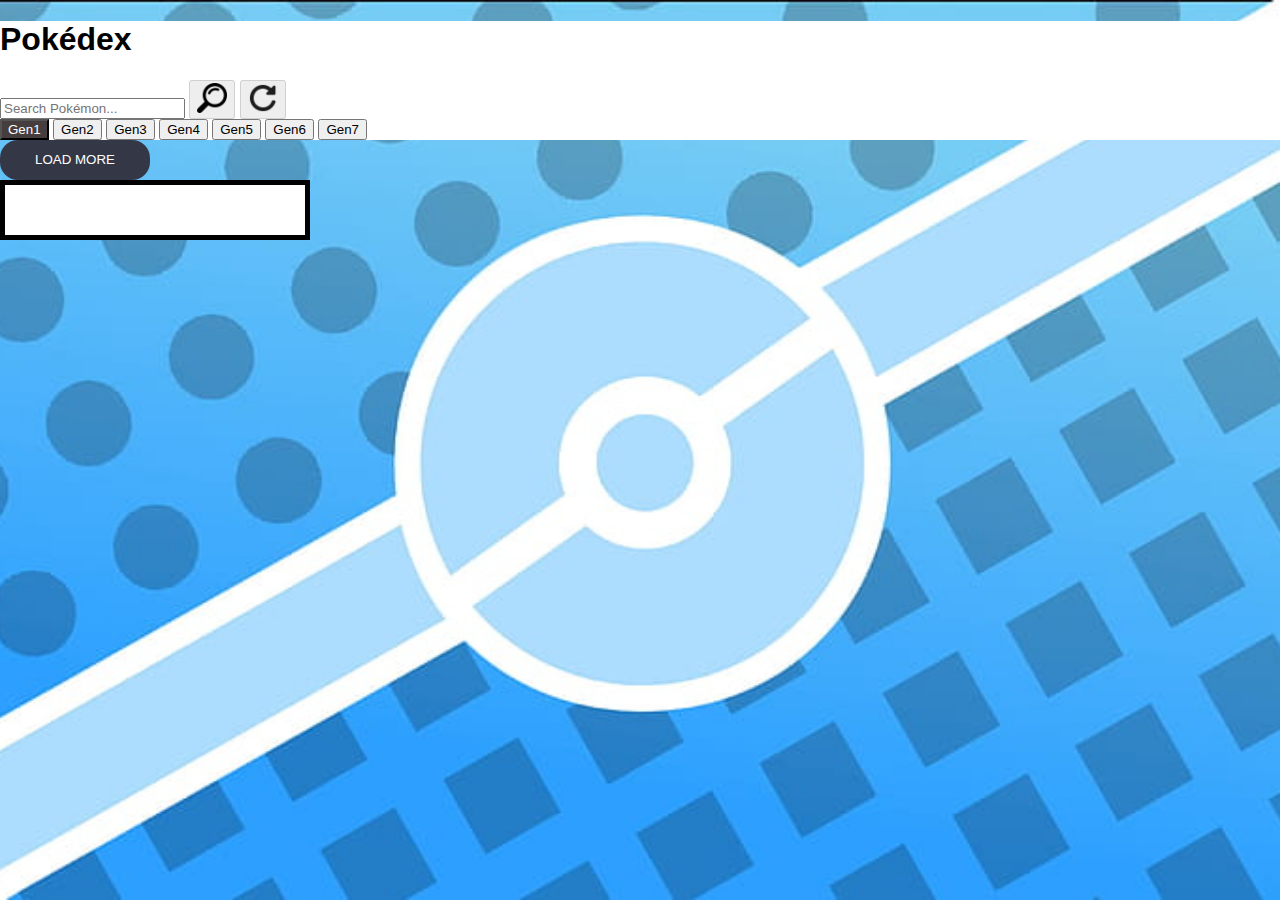
==== index.html @ a0933b86 "optimize Loading" ====
<!DOCTYPE html>
<html lang="en">
  <head>
    <meta charset="UTF-8" />
    <meta name="viewport" content="width=device-width, initial-scale=1.0" />
    <title>Pokedex</title>
    <link rel="icon" type="image/x-icon" href="img/Pokeball.jpg" />
    <link rel="stylesheet" href="style.css" />
    <!-- Bootstrap -->
    <link
      href="https://cdn.jsdelivr.net/npm/bootstrap@5.3.0/dist/css/bootstrap.min.css"
      rel="stylesheet"
      integrity="sha384-9ndCyUaIbzAi2FUVXJi0CjmCapSmO7SnpJef0486qhLnuZ2cdeRhO02iuK6FUUVM"
      crossorigin="anonymous"
    />
    <script
      src="https://cdn.jsdelivr.net/npm/bootstrap@5.3.0/dist/js/bootstrap.bundle.min.js"
      integrity="sha384-geWF76RCwLtnZ8qwWowPQNguL3RmwHVBC9FhGdlKrxdiJJigb/j/68SIy3Te4Bkz"
      crossorigin="anonymous"
    ></script>
    <script src="script.js"></script>
  </head>
  <body onload="selectGen('gen1')">
    <header class="header text-center pb-3">
      <h1>Pokédex</h1>
      <div class="d-flex justify-content-center align-items-center gap-1">
        <input id="searchInput" type="text" placeholder="Search Pokémon..."/>
        <button id="searchBtn" onclick="searchPokemon()" disabled>
          <img src="img/lupe.png" class="img30x30" alt="">
        </button>
        <button id="resetBtn" onclick="reset(currentGen)" disabled>
          <img src="img/pfeil-aktualisieren.png" class="img30x30" alt="">
        </button>
      </div>
      <div id="genContainer" class="mt-2">
        <button id="gen1" class="selected" onclick="reset('gen1')">Gen1</button>
        <button id="gen2" class="gens" onclick="reset('gen2')">Gen2</button>
        <button id="gen3" class="gens" onclick="reset('gen3')">Gen3</button>
        <button id="gen4" class="gens" onclick="reset('gen4')">Gen4</button>
        <button id="gen5" class="gens" onclick="reset('gen5')">Gen5</button>
        <button id="gen6" class="gens" onclick="reset('gen6')">Gen6</button>
        <button id="gen7" class="gens" onclick="reset('gen7')">Gen7</button>
      </div>
      
    </header>

    <!-- PokemonList -->
    <div id="pokemonList" class="d-none d-flex flex-wrap justify-content-center">
      <!-- Pokemon cards will be displayed here -->
    </div>

    <!-- Load More -->
    <div class="d-flex justify-content-center w-100">
      <button class="loadmore" onclick="loadmore()">LOAD MORE</button>  
    </div>
    
    <!-- Loading Bar -->
    <div class="d-flex justify-content-center align-items-center loadingbackground mb-3">
      <div id="loadingBarContainer" class="text-center">
        <div id="loadingBar"></div>
      </div>
    </div>

    <!-- Overlay -->
    <div id="overlay" class="d-none" onclick="closeOverlay()"></div>
  </body>
</html>
---- style.css ----
/* ===== general ===== */
body {
  font-family: Arial, sans-serif;
  margin: 0px;
  background: url(img/pokedex_background.jpg) no-repeat center center fixed; 
  -webkit-background-size: cover;
  -moz-background-size: cover;
  -o-background-size: cover;
  background-size: cover;
}


header {
  background-color: white;
  position: sticky;
  top: 0;
}

.img30x30 {
  width: 30px;
  height: 30px;
}

.scale:hover {
  scale: 1.2;
  cursor: pointer;
}

.firstLetterUpper::first-letter {
  text-transform: capitalize;
}

/* ===== Loading Bar ===== */

.loadmore {
  height: 40px;
  width: 150px;
  background-color: #343846;
  border: none !important;
  border-radius: 18px;
  color: white;
}

#loadingBarContainer {
  width: 300px;
  height: 50px;
  background-color: #ffffff;
  border: 5px solid #000000;
}

#loadingBar {
  height: 100%;
  width: 0;
  background-color: #000000;
  transition: width 0.2s ease-in-out;
}

/* ===== Pokemon-Card ===== */


#searchBtn:hover, #resetBtn:hover, .gens:hover {
  background-color: rgba(114, 113, 113, 0.356);
}

.selected {
  background-color: #463e3e;
  color: white;
}

.pokemonImg {
  width: 150px;
  height: 150px;
  transition: all .5s ease-in-out;
}

.pokemonImg:hover {
  transform: scale(1.3);
}

.noTransform:hover {
  transform: none !important;
}

.typeImg {
  width: 50px;
  height: 50px;
  margin: 8px;
}

.pokemon-card {
  margin: 10px;
  padding: 10px;
  width: 400px; 
  border: 1px solid #ccc;
  border-radius: 30px;
  cursor: pointer;
}

.error-card {
  margin: 10px;
  padding: 10px;
  width: 150px; 
  border: 1px solid #ff0000;
  border-radius: 5px;
  color: #ff0000;
}

/* ===== overlay classes ===== */

.overlay {
  position: fixed;
  top: 0;
  left: 0;
  width: 100%;
  height: 100%;
  background-color: rgba(0, 0, 0, 0.5);
  display: flex;
  justify-content: center;
  align-items: center;
  z-index: 999;
}

.overlay-content {
  padding: 20px;
  border-radius: 10px;
  width: 500px;
  overflow-x: hidden;
}

img.pokemonImg {
  width: 200px;
  height: 200px;
  display: block;
}

.pokemonStats {
  text-align: left;
  margin-top: 30px;
}

.stat-name {
  min-width: 25%;
}

.stat-bar {
  flex: 1;
  height: 20px;
  border-radius: 5px;
  display: flex;
  align-items: center;
}

.stat-value-text {
  min-width: 40px;
  margin-left: 5px;
}

/* ===== bootstrap extensions =====*/

.progress {
  width: 300px;
}

.progress-bar {
  background-color: white !important;
  color: black !important;
}



/* ===== Scrollbar CSS ===== */

  *::-webkit-scrollbar {
    width: 14px;
  }

  *::-webkit-scrollbar-track {
    background: #d6d6d6;
  }

  *::-webkit-scrollbar-thumb {
    background-color: #4A95C2;
    border-radius: 8px;
    border: 1px none #ffffff;
  }

/* ===== Pokemon Type Colors ===== */
.normal {
  background-color: #a8a899;
}

.fighting {
  background-color: #a84c3d;
}

.flying {
  background-color: #87b5e5;
}

.poison {
  background-color: #864ab8;
}

.ground {
  background-color: #956833;
}

.rock {
  background-color: #a8995b;
}

.bug {
  background-color: #83ad25;
}

.ghost {
  background-color: #633c64;
}

.steel {
  background-color: #9999a8;
}

.fire {
  background-color: #e53b19;
}

.water {
  background-color: #278bcc;
}

.grass {
  background-color: #58a951;
}

.electric {
  background-color: #e5c600;
}

.psychic {
  background-color: #e55973;
}

.ice {
  background-color: #68baac;
}

.dragon {
  background-color: #4d64ab;
}

.dark {
  background-color: #463e3e;
}

.fairy {
  background-color: #d480cf;
}

/* responsive medias */

@media (max-width: 856px) {
  .overlay-content {
    width: 400px;
  }
}

@media (max-width: 400px) {
  .overlay-content {
    width: 300px;
  }

  .pokemon-card {
    width: 300px;
  }
}
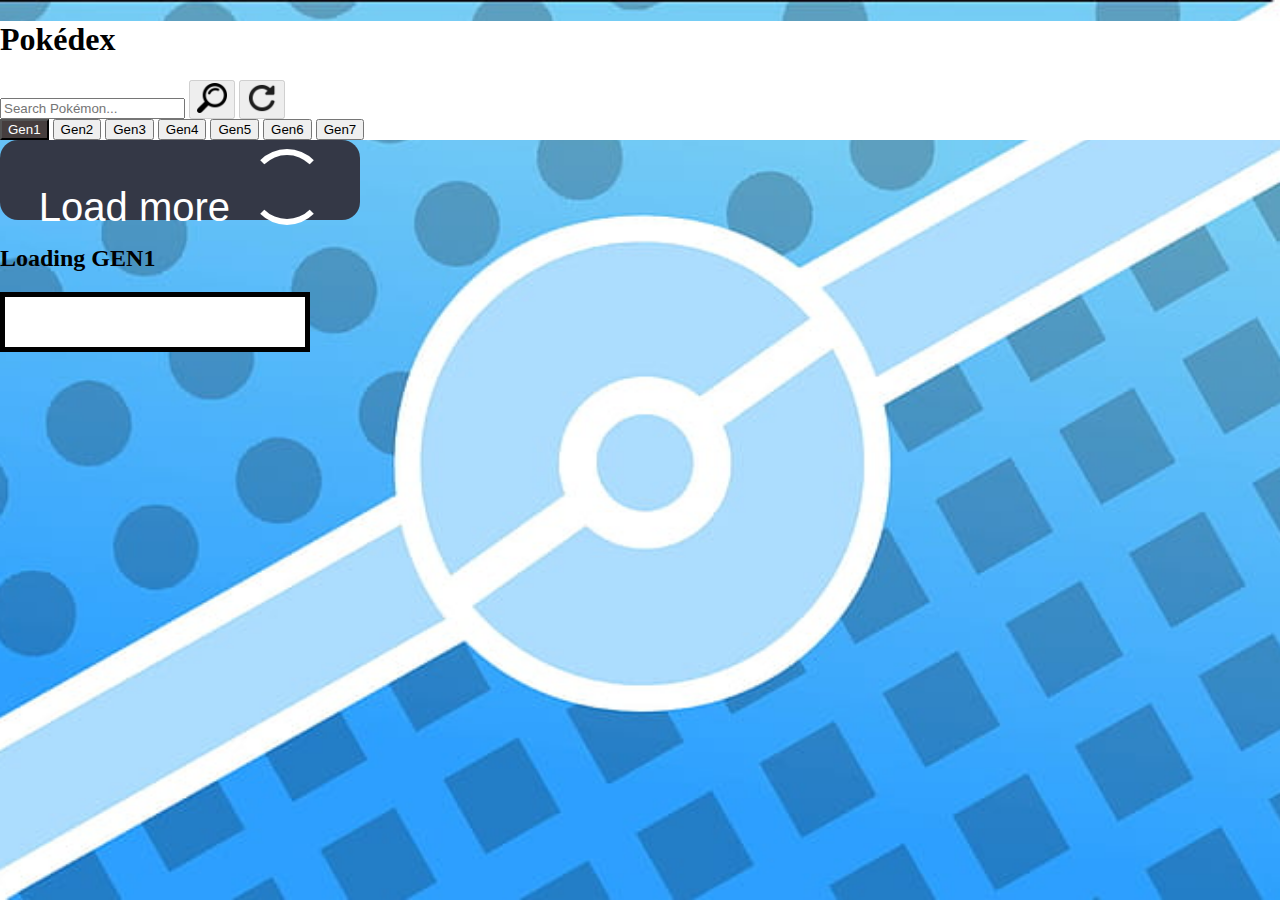
==== commit 947510d5: "fonts loading optimizing loading count" ====
--- a/index.html
+++ b/index.html
@@ -6,6 +6,8 @@
     <title>Pokedex</title>
     <link rel="icon" type="image/x-icon" href="img/Pokeball.jpg" />
     <link rel="stylesheet" href="style.css" />
+    <link rel="stylesheet" href="fonts.css">
+    
     <!-- Bootstrap -->
     <link
       href="https://cdn.jsdelivr.net/npm/bootstrap@5.3.0/dist/css/bootstrap.min.css"
@@ -50,12 +52,17 @@
     </div>
 
     <!-- Load More -->
-    <div class="d-flex justify-content-center w-100">
-      <button class="loadmore" onclick="loadmore()">LOAD MORE</button>  
+    <div id="loadmore" class="d-flex justify-content-center w-100 d-none">
+      <button class="loadmore d-flex flex-row justify-content-center align-items-center gap-1" onclick="loadmore()">
+        Load more
+        <div id="loadAni" class="lds-dual-ring d-none"></div>
+      </button>
+      
     </div>
     
     <!-- Loading Bar -->
-    <div class="d-flex justify-content-center align-items-center loadingbackground mb-3">
+    <div class="d-flex justify-content-center align-items-center flex-column loadingbackground mb-3 h-100">
+      <h2 id="loadingtxt">Loading GEN1</h2>
       <div id="loadingBarContainer" class="text-center">
         <div id="loadingBar"></div>
       </div>
--- a/style.css
+++ b/style.css
@@ -1,6 +1,5 @@
 /* ===== general ===== */
 body {
-  font-family: Arial, sans-serif;
   margin: 0px;
   background: url(img/pokedex_background.jpg) no-repeat center center fixed; 
   -webkit-background-size: cover;
@@ -33,12 +32,19 @@
 /* ===== Loading Bar ===== */
 
 .loadmore {
-  height: 40px;
-  width: 150px;
+  height: 80px;
+  width: 360px;
   background-color: #343846;
   border: none !important;
   border-radius: 18px;
   color: white;
+  font-size: 40px !important;
+  transition: background-color 0.5s ease-in-out;
+}
+
+.loadmore:hover {
+  background-color: #b8bdcf;
+  color: #000000;
 }
 
 #loadingBarContainer {
@@ -53,6 +59,32 @@
   width: 0;
   background-color: #000000;
   transition: width 0.2s ease-in-out;
+}
+
+/* ===== Loading Animation ===== */
+.lds-dual-ring {
+  display: inline-block;
+  width: 80px;
+  height: 80px;
+}
+.lds-dual-ring:after {
+  content: " ";
+  display: block;
+  width: 64px;
+  height: 64px;
+  margin: 8px;
+  border-radius: 50%;
+  border: 6px solid #fff;
+  border-color: #fff transparent #fff transparent;
+  animation: lds-dual-ring 1.2s linear infinite;
+}
+@keyframes lds-dual-ring {
+  0% {
+    transform: rotate(0deg);
+  }
+  100% {
+    transform: rotate(360deg);
+  }
 }
 
 /* ===== Pokemon-Card ===== */
--- a/fonts.css
+++ b/fonts.css
@@ -0,0 +1,8 @@
+/* roboto-regular - latin */
+@font-face {
+    font-display: swap; /* Check https://developer.mozilla.org/en-US/docs/Web/CSS/@font-face/font-display for other options. */
+    font-family: 'Roboto';
+    font-style: normal;
+    font-weight: 400;
+    src: url('/fonts/roboto-v30-latin-regular.woff2') format('woff2'); /* Chrome 36+, Opera 23+, Firefox 39+, Safari 12+, iOS 10+ */
+  }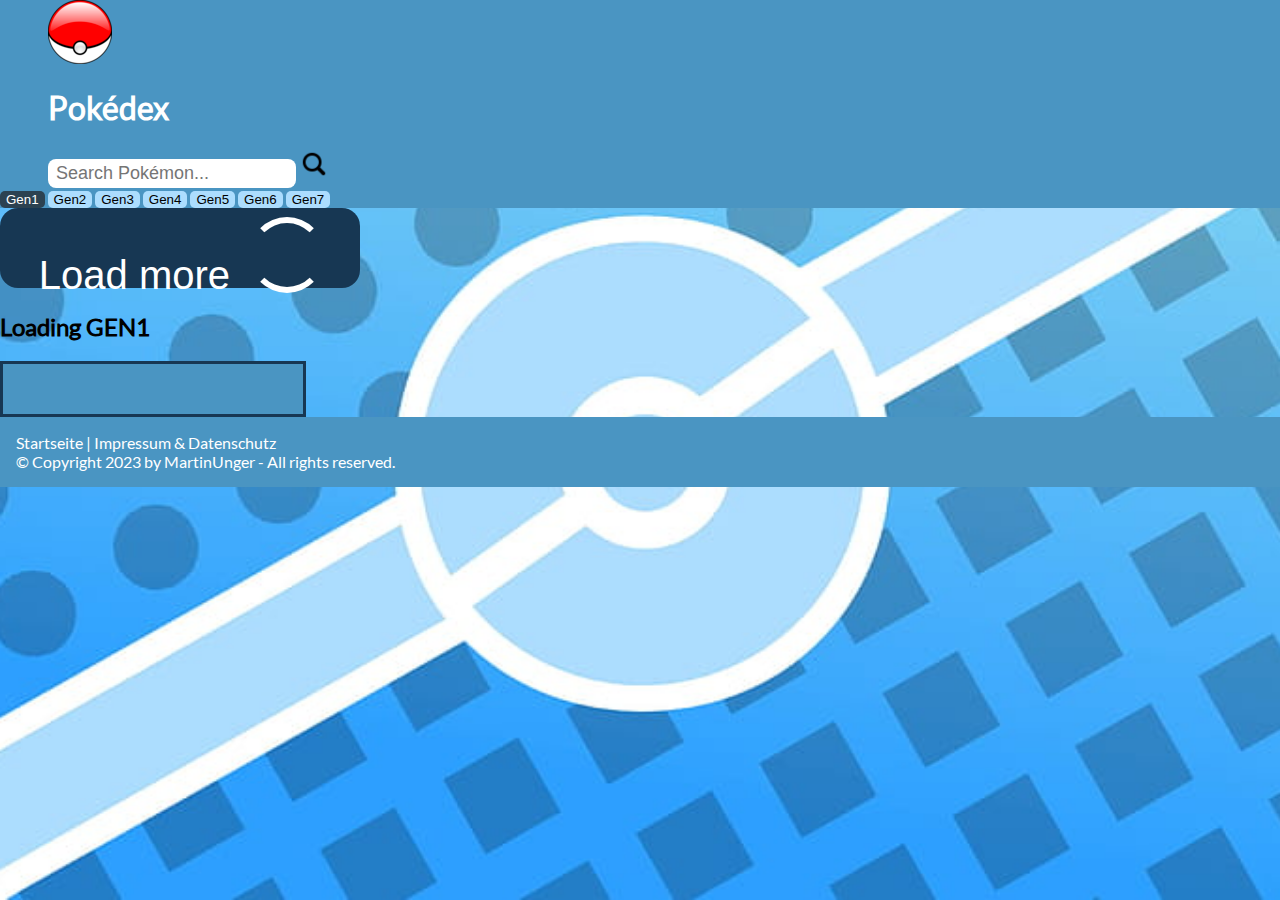
==== commit e53232ce: "faster loading, impressum, privat policy, design" ====
--- a/index.html
+++ b/index.html
@@ -7,7 +7,12 @@
     <link rel="icon" type="image/x-icon" href="img/Pokeball.jpg" />
     <link rel="stylesheet" href="style.css" />
     <link rel="stylesheet" href="fonts.css">
-    
+    <script src="script.js"></script>
+    <script src="keydown.js"></script>
+    <script src="templates.js"></script>
+    <script src="fade_in_fade_out.js"></script>
+    <script src="overlay.js"></script>
+    <script src="search_reset.js"></script>
     <!-- Bootstrap -->
     <link
       href="https://cdn.jsdelivr.net/npm/bootstrap@5.3.0/dist/css/bootstrap.min.css"
@@ -20,31 +25,32 @@
       integrity="sha384-geWF76RCwLtnZ8qwWowPQNguL3RmwHVBC9FhGdlKrxdiJJigb/j/68SIy3Te4Bkz"
       crossorigin="anonymous"
     ></script>
-    <script src="script.js"></script>
+    
   </head>
   <body onload="selectGen('gen1')">
-    <header class="header text-center pb-3">
-      <h1>Pokédex</h1>
-      <div class="d-flex justify-content-center align-items-center gap-1">
-        <input id="searchInput" type="text" placeholder="Search Pokémon..."/>
-        <button id="searchBtn" onclick="searchPokemon()" disabled>
-          <img src="img/lupe.png" class="img30x30" alt="">
-        </button>
-        <button id="resetBtn" onclick="reset(currentGen)" disabled>
-          <img src="img/pfeil-aktualisieren.png" class="img30x30" alt="">
-        </button>
+    <header class="header text-center pb-3 ">
+      <div class="d-flex justify-content-between  firstrow align-items-center pt-3 paddingx-5">
+        <div class="d-flex align-items-center gap-5">
+          <img src="img/pokeball2.png" alt="">
+          <h1 id="resetBtn" onclick="reset(currentGen)">Pokédex</h1>
+        </div>       
+        <div class="d-flex justify-content-center align-items-center gap-1">
+            <input id="searchInput" type="text" placeholder="Search Pokémon..."/>
+            <img id="searchBtn" onclick="searchPokemon()" src="img/lupe.png" class="img30x30" alt="">
+        </div>        
       </div>
       <div id="genContainer" class="mt-2">
-        <button id="gen1" class="selected" onclick="reset('gen1')">Gen1</button>
-        <button id="gen2" class="gens" onclick="reset('gen2')">Gen2</button>
-        <button id="gen3" class="gens" onclick="reset('gen3')">Gen3</button>
-        <button id="gen4" class="gens" onclick="reset('gen4')">Gen4</button>
-        <button id="gen5" class="gens" onclick="reset('gen5')">Gen5</button>
-        <button id="gen6" class="gens" onclick="reset('gen6')">Gen6</button>
-        <button id="gen7" class="gens" onclick="reset('gen7')">Gen7</button>
+        <button id="gen1" class="selected mb-2" onclick="reset('gen1')">Gen1</button>
+        <button id="gen2" class="gens mb-2" onclick="reset('gen2')">Gen2</button>
+        <button id="gen3" class="gens mb-2" onclick="reset('gen3')">Gen3</button>
+        <button id="gen4" class="gens mb-2" onclick="reset('gen4')">Gen4</button>
+        <button id="gen5" class="gens mb-2" onclick="reset('gen5')">Gen5</button>
+        <button id="gen6" class="gens mb-2" onclick="reset('gen6')">Gen6</button>
+        <button id="gen7" class="gens mb-2" onclick="reset('gen7')">Gen7</button>
       </div>
       
     </header>
+ 
 
     <!-- PokemonList -->
     <div id="pokemonList" class="d-none d-flex flex-wrap justify-content-center">
@@ -70,5 +76,14 @@
 
     <!-- Overlay -->
     <div id="overlay" class="d-none" onclick="closeOverlay()"></div>
+
+    <!-- Footer -->
+    <footer class="d-flex justify-content-center align-items-center flex-column">
+      <div>
+          <a href="./index.html">Startseite | </a>
+          <a href="./impressumdatenschutz.html">Impressum & Datenschutz</a>
+      </div>
+      © Copyright 2023 by MartinUnger - All rights reserved.
+    </footer>
   </body>
 </html>
--- a/style.css
+++ b/style.css
@@ -6,13 +6,40 @@
   -moz-background-size: cover;
   -o-background-size: cover;
   background-size: cover;
-}
+  font-family: 'Lato', sans-serif !important;
+}
+
+input {
+  padding: 4px 8px;
+  border-radius: 8px;
+  font-size: 18px;
+  border: none;
+  outline: none;
+ }
 
 
 header {
-  background-color: white;
+  background-color: #4A95C2;
   position: sticky;
   top: 0;
+  color: white;
+}
+
+footer {
+  background-color: #4A95C2;
+  position: sticky;
+  bottom: 0;
+  color: white;
+  padding: 16px;
+}
+
+footer a {
+  text-decoration: none;
+  color: white
+}
+
+footer a:hover {
+  text-decoration: underline;
 }
 
 .img30x30 {
@@ -20,6 +47,16 @@
   height: 30px;
 }
 
+.img80x80 {
+  width: 80px;
+  height: 80px;
+}
+
+.paddingx-5 {
+  padding-left: 3rem;
+  padding-right: 3rem;
+}
+
 .scale:hover {
   scale: 1.2;
   cursor: pointer;
@@ -34,16 +71,16 @@
 .loadmore {
   height: 80px;
   width: 360px;
-  background-color: #343846;
+  background-color: #173753;
   border: none !important;
   border-radius: 18px;
   color: white;
   font-size: 40px !important;
-  transition: background-color 0.5s ease-in-out;
+  transition: background-color 0.1s ease-in-out;
 }
 
 .loadmore:hover {
-  background-color: #b8bdcf;
+  background-color: #ACDDFE;
   color: #000000;
 }
 
@@ -51,13 +88,13 @@
   width: 300px;
   height: 50px;
   background-color: #ffffff;
-  border: 5px solid #000000;
+  border: 3px solid #173753;
 }
 
 #loadingBar {
   height: 100%;
   width: 0;
-  background-color: #000000;
+  background-color: #4A95C2;
   transition: width 0.2s ease-in-out;
 }
 
@@ -90,19 +127,28 @@
 /* ===== Pokemon-Card ===== */
 
 
-#searchBtn:hover, #resetBtn:hover, .gens:hover {
-  background-color: rgba(114, 113, 113, 0.356);
+.gens:hover {
+  background-color: #2C4251;
+  color: white;
+}
+
+.gens {
+  border: none;
+  border-radius: 5px;  
+  background-color:  #ACDDFE;
 }
 
 .selected {
-  background-color: #463e3e;
-  color: white;
+  background-color: #2C4251;
+  color: white;
+  border: none;
+  border-radius: 5px;
 }
 
 .pokemonImg {
   width: 150px;
   height: 150px;
-  transition: all .5s ease-in-out;
+  transition: all .1s ease-in-out;
 }
 
 .pokemonImg:hover {
@@ -122,7 +168,7 @@
 .pokemon-card {
   margin: 10px;
   padding: 10px;
-  width: 400px; 
+  width: 350px; 
   border: 1px solid #ccc;
   border-radius: 30px;
   cursor: pointer;
@@ -156,18 +202,20 @@
   padding: 20px;
   border-radius: 10px;
   width: 500px;
-  overflow-x: hidden;
-}
-
-img.pokemonImg {
-  width: 200px;
-  height: 200px;
-  display: block;
+}
+
+.pokemonImgOverlay {
+  width: 120px;
+  height: 120px;
+}
+
+img.typeImg {
+  width: 30px;
+  height: 30px;
 }
 
 .pokemonStats {
   text-align: left;
-  margin-top: 30px;
 }
 
 .stat-name {
@@ -211,7 +259,7 @@
   }
 
   *::-webkit-scrollbar-thumb {
-    background-color: #4A95C2;
+    background-color: #173753;
     border-radius: 8px;
     border: 1px none #ffffff;
   }
@@ -297,13 +345,41 @@
   }
 }
 
-@media (max-width: 400px) {
+@media (max-width: 420px) {
   .overlay-content {
     width: 300px;
+    font-size: smaller;
   }
 
   .pokemon-card {
     width: 300px;
   }
-}
-
+
+  .typeImg {
+    width: 30px;
+    height: 30px;
+  }
+
+  /* img.pokemonImg {
+    width: 120px;
+    height: 120px;
+  } */
+
+  .img100x100 {
+    width: 75px;
+    height: 75px;
+  }
+}
+
+@media (max-width: 600px) {
+  h1 {
+    display: none;
+  }
+
+  .paddingx-5 {
+    padding-right: 5px;
+    padding-left: 5px;
+  }
+  
+}
+
--- a/fonts.css
+++ b/fonts.css
@@ -5,4 +5,13 @@
     font-style: normal;
     font-weight: 400;
     src: url('/fonts/roboto-v30-latin-regular.woff2') format('woff2'); /* Chrome 36+, Opera 23+, Firefox 39+, Safari 12+, iOS 10+ */
+  }
+
+  /* lato-regular - latin */
+@font-face {
+    font-display: swap; /* Check https://developer.mozilla.org/en-US/docs/Web/CSS/@font-face/font-display for other options. */
+    font-family: 'Lato';
+    font-style: normal;
+    font-weight: 400;
+    src: url('../fonts/lato-v24-latin-regular.woff2') format('woff2'); /* Chrome 36+, Opera 23+, Firefox 39+, Safari 12+, iOS 10+ */
   }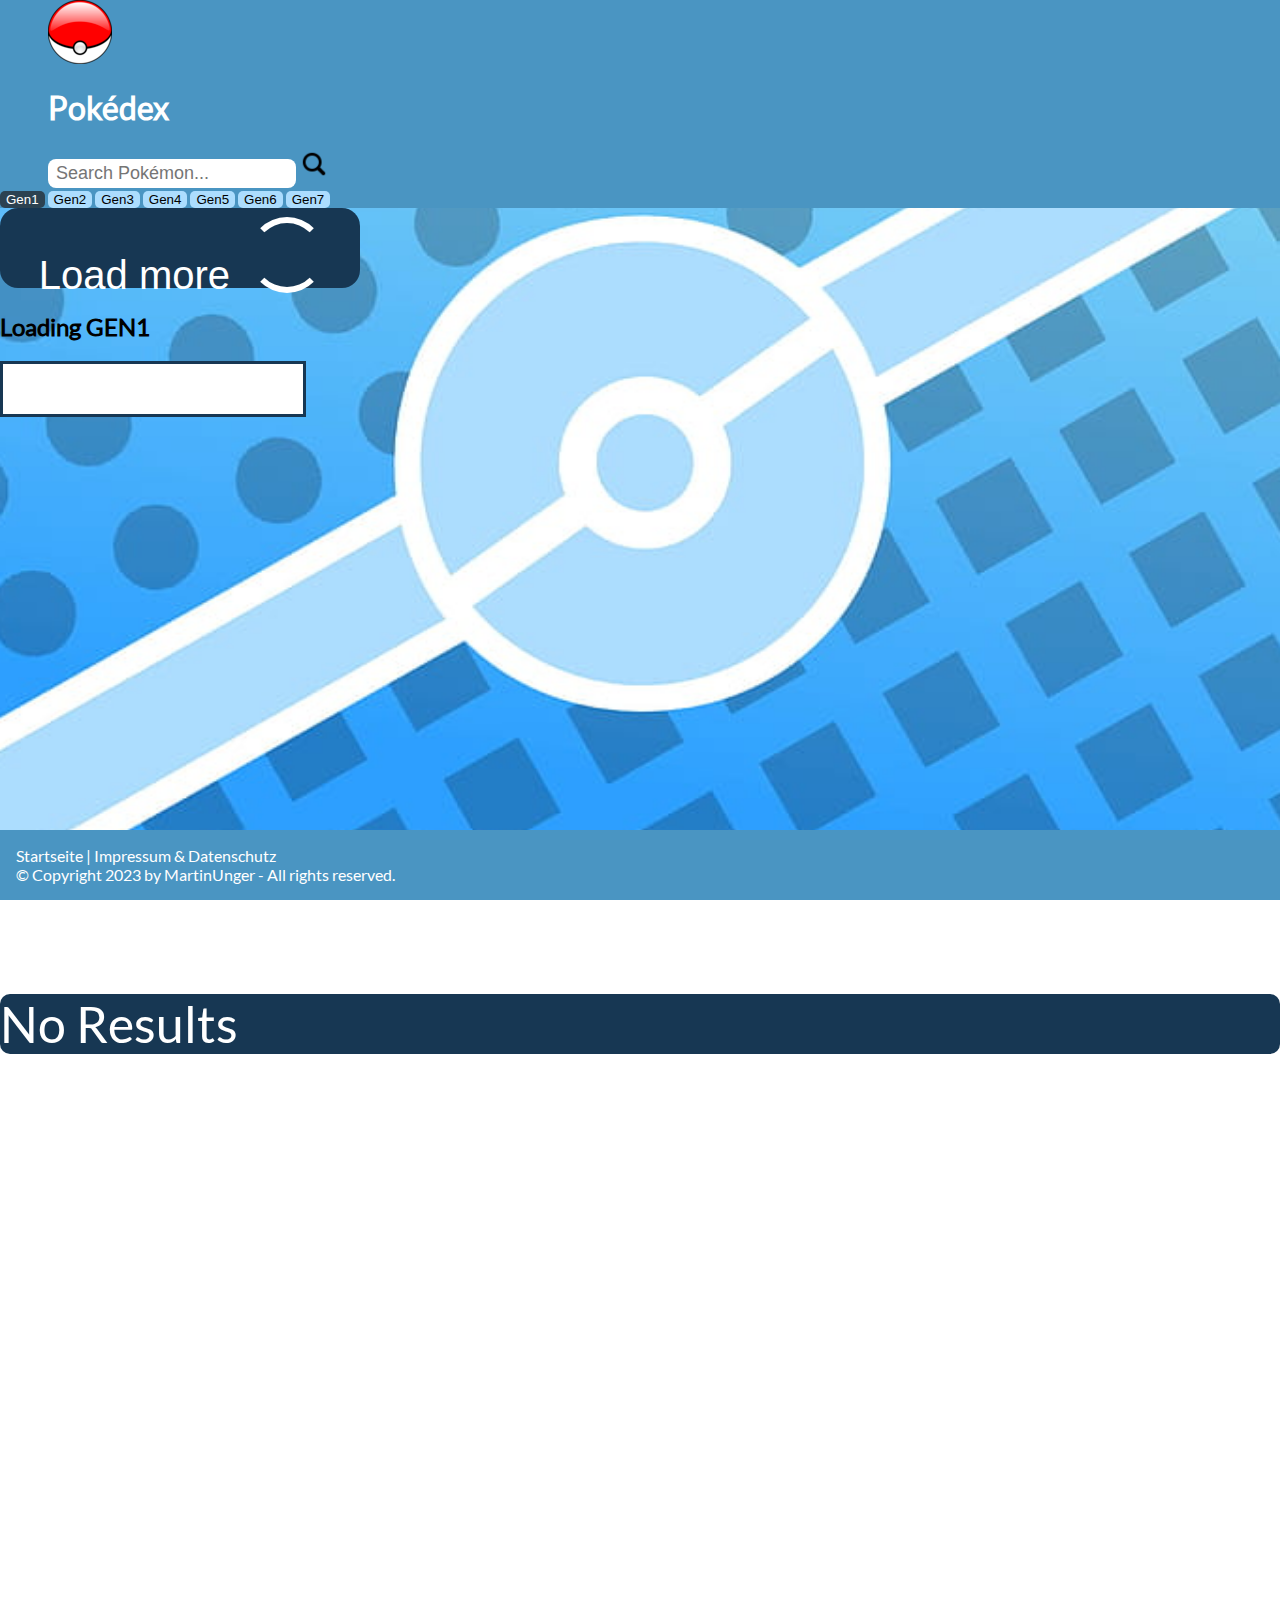
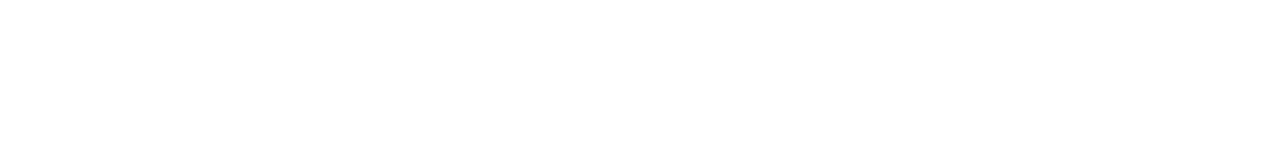
==== commit 6b49ef48: "final fixes" ====
--- a/index.html
+++ b/index.html
@@ -31,12 +31,12 @@
     <header class="header text-center pb-3 ">
       <div class="d-flex justify-content-between  firstrow align-items-center pt-3 paddingx-5">
         <div class="d-flex align-items-center gap-5">
-          <img src="img/pokeball2.png" alt="">
-          <h1 id="resetBtn" onclick="reset(currentGen)">Pokédex</h1>
+          <img class="curser-pointer" onclick="reset(currentGen)" src="img/pokeball2.png" alt="">
+          <h1 class="curser-pointer" id="resetBtn" onclick="reset(currentGen)">Pokédex</h1>
         </div>       
         <div class="d-flex justify-content-center align-items-center gap-1">
             <input id="searchInput" type="text" placeholder="Search Pokémon..."/>
-            <img id="searchBtn" onclick="searchPokemon()" src="img/lupe.png" class="img30x30" alt="">
+            <img id="searchBtn" onclick="searchPokemon()" src="img/lupe.png" class="img30x30 curser-pointer" alt="">
         </div>        
       </div>
       <div id="genContainer" class="mt-2">
@@ -58,7 +58,7 @@
     </div>
 
     <!-- Load More -->
-    <div id="loadmore" class="d-flex justify-content-center w-100 d-none">
+    <div id="loadmore" class="d-flex justify-content-center w-100 d-none mb-2">
       <button class="loadmore d-flex flex-row justify-content-center align-items-center gap-1" onclick="loadmore()">
         Load more
         <div id="loadAni" class="lds-dual-ring d-none"></div>
@@ -67,10 +67,17 @@
     </div>
     
     <!-- Loading Bar -->
-    <div class="d-flex justify-content-center align-items-center flex-column loadingbackground mb-3 h-100">
+    <div id="loadingbackground" class="d-flex justify-content-center align-items-center flex-column loadingbackground">
       <h2 id="loadingtxt">Loading GEN1</h2>
       <div id="loadingBarContainer" class="text-center">
         <div id="loadingBar"></div>
+      </div>
+    </div>
+
+    <!-- No results -->
+    <div id="noResultsFound" class="d-none d-flex justify-content-center align-items-center noResult">
+      <div class="pb-3 pt-3 px-3 noResultTxt">
+        No Results
       </div>
     </div>
 
@@ -78,7 +85,7 @@
     <div id="overlay" class="d-none" onclick="closeOverlay()"></div>
 
     <!-- Footer -->
-    <footer class="d-flex justify-content-center align-items-center flex-column">
+    <footer id="footer" class="d-flex justify-content-center align-items-center flex-column text-center">
       <div>
           <a href="./index.html">Startseite | </a>
           <a href="./impressumdatenschutz.html">Impressum & Datenschutz</a>
--- a/style.css
+++ b/style.css
@@ -33,6 +33,29 @@
   padding: 16px;
 }
 
+.h-0 {
+  height: 0px !important;
+}
+
+.h-95 {
+  height: 95px !important;
+}
+
+.noResult {
+  height: calc(100vh - 220px);
+}
+
+.noResultTxt {
+  background-color: #173753;
+  color: white;
+  border-radius: 10px;
+  font-size: 50px;
+}
+
+.curser-pointer {
+  cursor: pointer;
+}
+
 footer a {
   text-decoration: none;
   color: white
@@ -67,6 +90,10 @@
 }
 
 /* ===== Loading Bar ===== */
+
+.loadingbackground {
+  height: calc(100vh - 218px);
+}
 
 .loadmore {
   height: 80px;
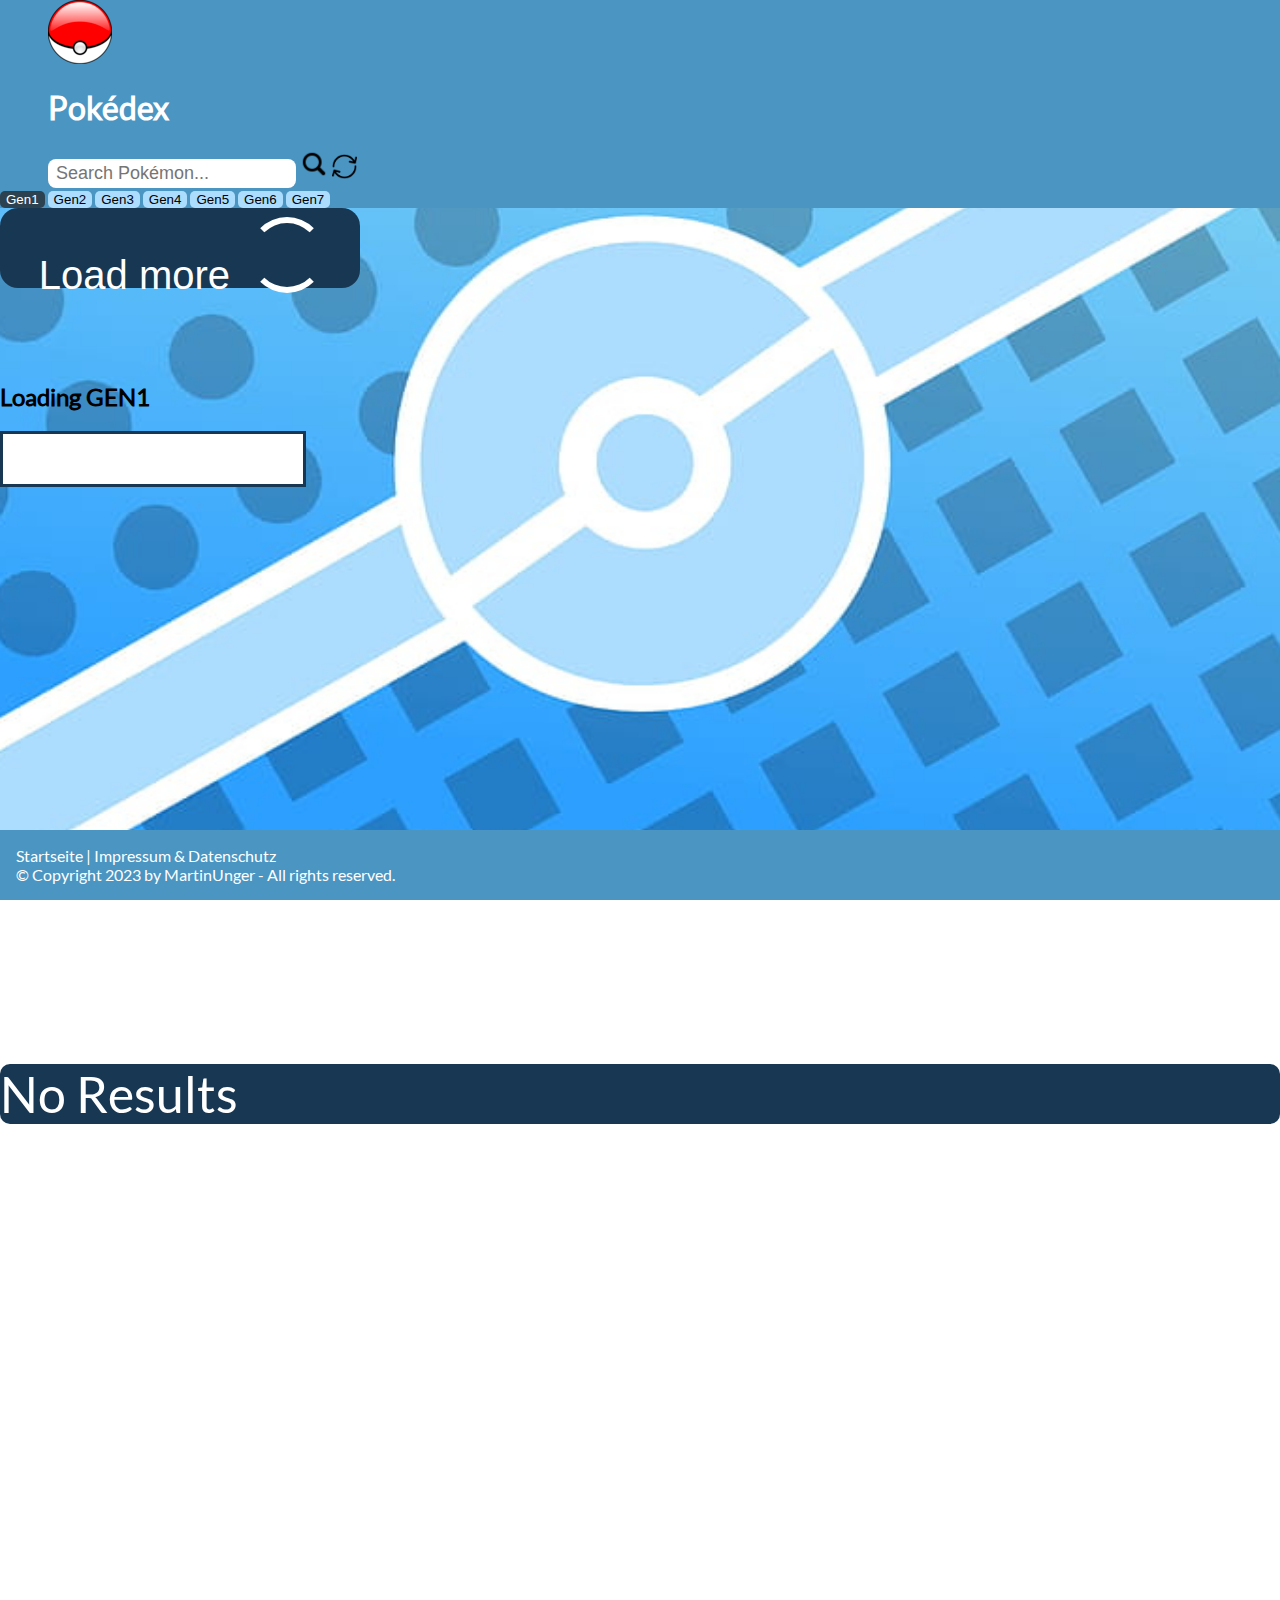
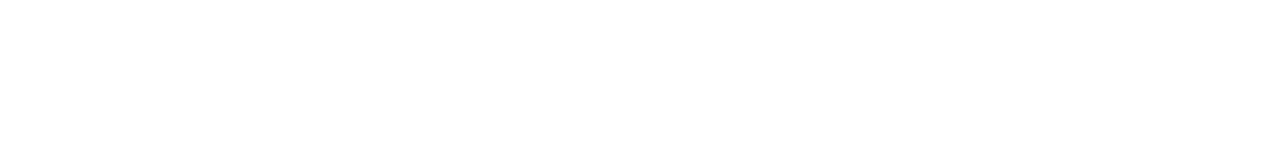
==== commit 183f1e2d: "changes after code review" ====
--- a/index.html
+++ b/index.html
@@ -31,12 +31,13 @@
     <header class="header text-center pb-3 ">
       <div class="d-flex justify-content-between  firstrow align-items-center pt-3 paddingx-5">
         <div class="d-flex align-items-center gap-5">
-          <img class="curser-pointer" onclick="reset(currentGen)" src="img/pokeball2.png" alt="">
+          <img class="curser-pointer scaleDown" onclick="reset(currentGen)" src="img/pokeball2.png" alt="">
           <h1 class="curser-pointer" id="resetBtn" onclick="reset(currentGen)">Pokédex</h1>
         </div>       
         <div class="d-flex justify-content-center align-items-center gap-1">
             <input id="searchInput" type="text" placeholder="Search Pokémon..."/>
-            <img id="searchBtn" onclick="searchPokemon()" src="img/lupe.png" class="img30x30 curser-pointer" alt="">
+            <img onclick="searchPokemon()" src="img/lupe.png" class="img30x30 scale curser-pointer" alt="">
+            <img id="update" onclick="reset(currentGen)" src="img/pfeile-aktualisieren.png" class="d-none img25x25 scale curser-pointer mx-2" alt="">
         </div>        
       </div>
       <div id="genContainer" class="mt-2">
@@ -48,17 +49,16 @@
         <button id="gen6" class="gens mb-2" onclick="reset('gen6')">Gen6</button>
         <button id="gen7" class="gens mb-2" onclick="reset('gen7')">Gen7</button>
       </div>
-      
     </header>
  
 
     <!-- PokemonList -->
-    <div id="pokemonList" class="d-none d-flex flex-wrap justify-content-center">
+    <div id="pokemonList" class="d-flex flex-wrap justify-content-center">
       <!-- Pokemon cards will be displayed here -->
     </div>
 
     <!-- Load More -->
-    <div id="loadmore" class="d-flex justify-content-center w-100 d-none mb-2">
+    <div id="loadmore" class="d-flex justify-content-center w-100 d-none">
       <button class="loadmore d-flex flex-row justify-content-center align-items-center gap-1" onclick="loadmore()">
         Load more
         <div id="loadAni" class="lds-dual-ring d-none"></div>
--- a/style.css
+++ b/style.css
@@ -27,8 +27,9 @@
 
 footer {
   background-color: #4A95C2;
-  position: sticky;
+  position: fixed;
   bottom: 0;
+  width: 100%;
   color: white;
   padding: 16px;
 }
@@ -65,6 +66,11 @@
   text-decoration: underline;
 }
 
+.img25x25 {
+  width: 25px;
+  height: 25px;
+}
+
 .img30x30 {
   width: 30px;
   height: 30px;
@@ -93,6 +99,10 @@
 
 .loadingbackground {
   height: calc(100vh - 218px);
+}
+
+#loadmore {
+  margin-bottom: 90px;
 }
 
 .loadmore {
@@ -396,6 +406,14 @@
     width: 75px;
     height: 75px;
   }
+
+  #loadmore {
+    margin-bottom: 120px;
+  }
+
+  .scaleDown {
+    scale: 0.8;
+  }
 }
 
 @media (max-width: 600px) {
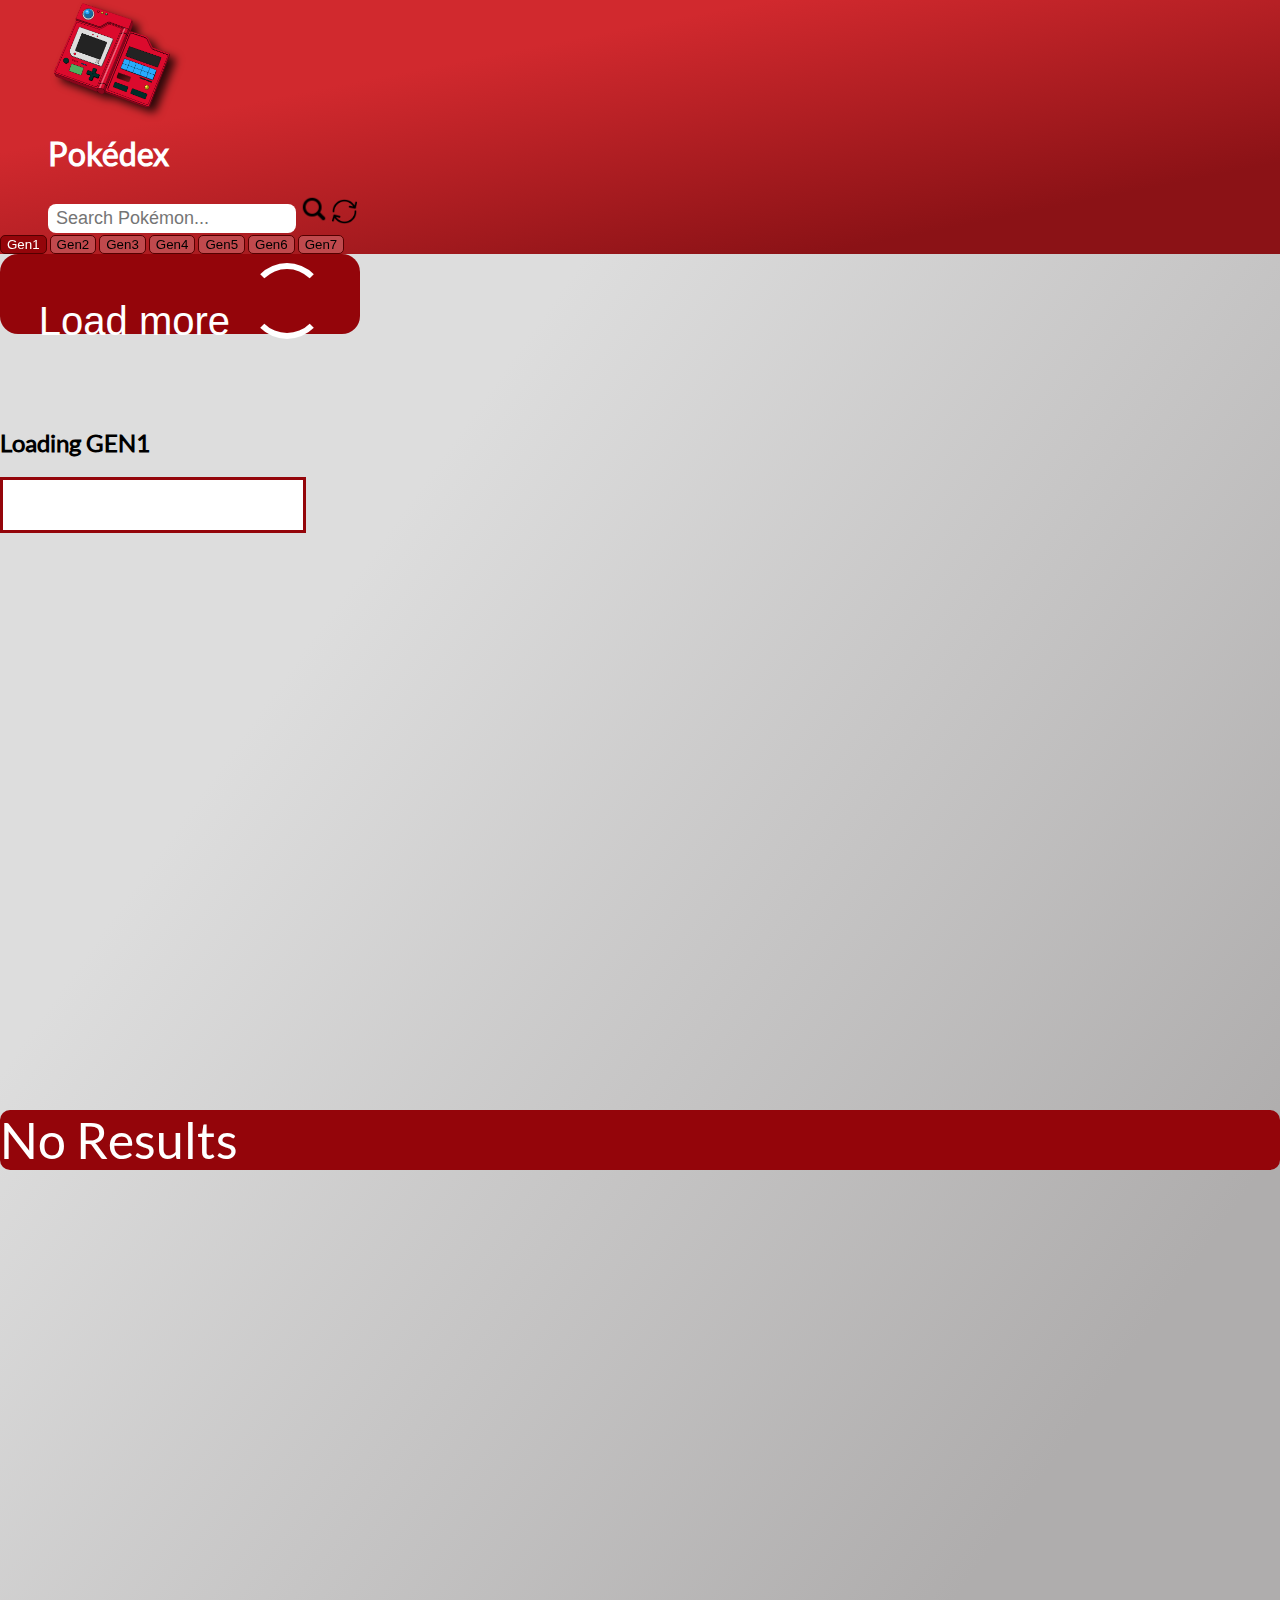
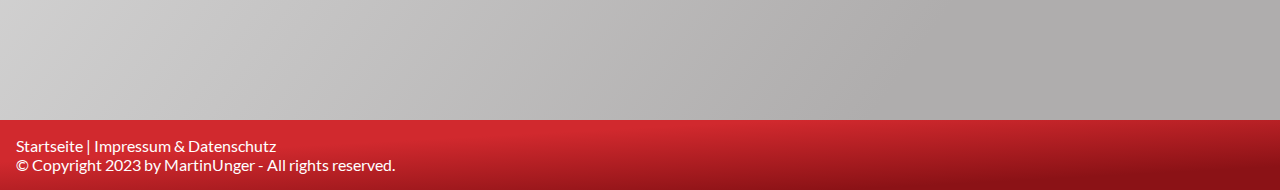
==== commit 857a2ae5: "redesign plus responsive" ====
--- a/index.html
+++ b/index.html
@@ -30,10 +30,11 @@
   <body onload="selectGen('gen1')">
     <header class="header text-center pb-3 ">
       <div class="d-flex justify-content-between  firstrow align-items-center pt-3 paddingx-5">
-        <div class="d-flex align-items-center gap-5">
-          <img class="curser-pointer scaleDown" onclick="reset(currentGen)" src="img/pokeball2.png" alt="">
+        <div class="d-flex align-items-center gap-5">   
+          <img class="curser-pointer pokedex" onclick="reset(currentGen)" src="img/pokedex.svg" alt="">     
           <h1 class="curser-pointer" id="resetBtn" onclick="reset(currentGen)">Pokédex</h1>
-        </div>       
+        </div> 
+              
         <div class="d-flex justify-content-center align-items-center gap-1">
             <input id="searchInput" type="text" placeholder="Search Pokémon..."/>
             <img onclick="searchPokemon()" src="img/lupe.png" class="img30x30 scale curser-pointer" alt="">
@@ -82,7 +83,7 @@
     </div>
 
     <!-- Overlay -->
-    <div id="overlay" class="d-none" onclick="closeOverlay()"></div>
+    <div id="overlay" class="d-none d-flex align-items-center justify-content-center" onclick="closeOverlay()"></div>
 
     <!-- Footer -->
     <footer id="footer" class="d-flex justify-content-center align-items-center flex-column text-center">
--- a/style.css
+++ b/style.css
@@ -1,11 +1,13 @@
 /* ===== general ===== */
+
+html, body {
+  min-height: 100vh;
+  position: relative;
+}
+
 body {
   margin: 0px;
-  background: url(img/pokedex_background.jpg) no-repeat center center fixed; 
-  -webkit-background-size: cover;
-  -moz-background-size: cover;
-  -o-background-size: cover;
-  background-size: cover;
+  background: linear-gradient(to bottom right, #DDDDDD 30%, #afadad 82%);
   font-family: 'Lato', sans-serif !important;
 }
 
@@ -19,16 +21,18 @@
 
 
 header {
-  background-color: #4A95C2;
+  background: linear-gradient(to bottom right, #D1292E 30%, #8b1216 82%);
   position: sticky;
   top: 0;
   color: white;
+  z-index: 2;
 }
 
 footer {
-  background-color: #4A95C2;
-  position: fixed;
+  background: linear-gradient(to bottom right, #D1292E 30%, #8b1216 82%);
+  position: absolute;
   bottom: 0;
+  left: 0;
   width: 100%;
   color: white;
   padding: 16px;
@@ -47,7 +51,7 @@
 }
 
 .noResultTxt {
-  background-color: #173753;
+  background-color: #94050a;
   color: white;
   border-radius: 10px;
   font-size: 50px;
@@ -95,6 +99,15 @@
   text-transform: capitalize;
 }
 
+.pokedex {
+  width: 130px;
+  filter: drop-shadow(6px 5px 4px rgba(0, 0, 0, 0.788));
+}
+
+.font12 {
+  font-size: 12px;
+}
+
 /* ===== Loading Bar ===== */
 
 .loadingbackground {
@@ -108,7 +121,7 @@
 .loadmore {
   height: 80px;
   width: 360px;
-  background-color: #173753;
+  background-color: #94050a;
   border: none !important;
   border-radius: 18px;
   color: white;
@@ -117,21 +130,20 @@
 }
 
 .loadmore:hover {
-  background-color: #ACDDFE;
-  color: #000000;
+  background-color: #f54b51;
 }
 
 #loadingBarContainer {
   width: 300px;
   height: 50px;
   background-color: #ffffff;
-  border: 3px solid #173753;
+  border: 3px solid #94050a;
 }
 
 #loadingBar {
   height: 100%;
   width: 0;
-  background-color: #4A95C2;
+  background-color: #f54b51;
   transition: width 0.2s ease-in-out;
 }
 
@@ -165,27 +177,30 @@
 
 
 .gens:hover {
-  background-color: #2C4251;
+  background-color: #94050a;
   color: white;
 }
 
 .gens {
   border: none;
   border-radius: 5px;  
-  background-color:  #ACDDFE;
+  background-color:  #c0494d;
+  border: 0.5px solid rgb(84, 0, 0);
 }
 
 .selected {
-  background-color: #2C4251;
+  background-color: #94050a;
   color: white;
   border: none;
   border-radius: 5px;
+  border: 0.5px solid rgb(84, 0, 0);
 }
 
 .pokemonImg {
   width: 150px;
   height: 150px;
   transition: all .1s ease-in-out;
+  filter: drop-shadow(6px 5px 4px rgba(0, 0, 0, 0.788))
 }
 
 .pokemonImg:hover {
@@ -209,6 +224,8 @@
   border: 1px solid #ccc;
   border-radius: 30px;
   cursor: pointer;
+  box-shadow: 2px 2px 6px 2px rgb(0 0 0 / 41%);
+
 }
 
 .error-card {
@@ -224,15 +241,12 @@
 
 .overlay {
   position: fixed;
-  top: 0;
+  top: 0px;
   left: 0;
   width: 100%;
   height: 100%;
   background-color: rgba(0, 0, 0, 0.5);
-  display: flex;
-  justify-content: center;
-  align-items: center;
-  z-index: 999;
+  z-index: 1;
 }
 
 .overlay-content {
@@ -242,8 +256,8 @@
 }
 
 .pokemonImgOverlay {
-  width: 120px;
-  height: 120px;
+  width: 200px;
+  height: 200px;
 }
 
 img.typeImg {
@@ -288,7 +302,7 @@
 /* ===== Scrollbar CSS ===== */
 
   *::-webkit-scrollbar {
-    width: 14px;
+    width: 8px;
   }
 
   *::-webkit-scrollbar-track {
@@ -296,85 +310,128 @@
   }
 
   *::-webkit-scrollbar-thumb {
-    background-color: #173753;
+    background-color: #94050a;
     border-radius: 8px;
     border: 1px none #ffffff;
   }
 
 /* ===== Pokemon Type Colors ===== */
 .normal {
-  background-color: #a8a899;
+  background: linear-gradient(to bottom right, #a8a899 30%, #41413a 82%);
 }
 
 .fighting {
-  background-color: #a84c3d;
+  background: linear-gradient(to bottom right, #a84c3d 30%, #3f1c16 82%);
 }
 
 .flying {
-  background-color: #87b5e5;
+  background: linear-gradient(to bottom right, #87b5e5 30%, #394c60 82%);
 }
 
 .poison {
-  background-color: #864ab8;
+  background: linear-gradient(to bottom right, #864ab8 30%, #3b2150 82%);
 }
 
 .ground {
-  background-color: #956833;
+  background: linear-gradient(to bottom right, #956833 30%, #3f2c16 82%);
 }
 
 .rock {
-  background-color: #a8995b;
+  background: linear-gradient(to bottom right, #a8995b 30%, #473F24 82%);
 }
 
 .bug {
-  background-color: #83ad25;
+  background: linear-gradient(to bottom right, #83ad25 30%, #415612 82%);
 }
 
 .ghost {
-  background-color: #633c64;
+  background: linear-gradient(to bottom right, #633c64 30%, #2c1b2d 82%);
 }
 
 .steel {
-  background-color: #9999a8;
+  background: linear-gradient(to bottom right, #9999a8 30%, #37373c 82%);
 }
 
 .fire {
-  background-color: #e53b19;
+  background: linear-gradient(to bottom right, #e53b19 30%, #781e0c 82%);
 }
 
 .water {
-  background-color: #278bcc;
+  background: linear-gradient(to bottom right, #278bcc 30%, #14486b 82%);
 }
 
 .grass {
-  background-color: #58a951;
+  background: linear-gradient(to bottom right, #58a951 30%, #2a5127 82%);
 }
 
 .electric {
-  background-color: #e5c600;
+  background: linear-gradient(to bottom right, #e5c600 30%, #a08b02 82%);
 }
 
 .psychic {
-  background-color: #e55973;
+  background: linear-gradient(to bottom right, #e55973 30%, #af4559 82%);
 }
 
 .ice {
-  background-color: #68baac;
+  background: linear-gradient(to bottom right, #68baac 30%, #4b857b 82%);
 }
 
 .dragon {
-  background-color: #4d64ab;
+  background: linear-gradient(to bottom right, #4d64ab 30%, #354575 82%);
 }
 
 .dark {
-  background-color: #463e3e;
+  background: linear-gradient(to bottom right, #463e3e 30%, #302a2a 82%);
 }
 
 .fairy {
-  background-color: #d480cf;
+  background: linear-gradient(to bottom right, #d480cf 30%, #a0619b 82%);
 }
 
 /* responsive medias */
+
+
+
+
+@media (max-height: 1210px) {
+  .overlay-content {
+    margin-top: 270px;
+    margin-bottom: 50px;
+  }
+  .overlay {
+    overflow-y: scroll;
+    
+  }
+  ::-webkit-scrollbar {
+    display: none;
+  }
+}
+
+@media (max-height: 1000px) {
+  .overlay-content {
+    margin-top: 475px;
+  }
+}
+
+@media (max-height: 800px) {
+  .overlay-content {
+    margin-top: 590px;
+  }
+}
+
+@media (max-height: 680px) {
+  .overlay-content {
+    margin-top: 680px;
+  }
+}
+
+@media (max-height: 590px) {
+  .overlay-content {
+    margin-top: 815px;
+  }
+}
+
+
 
 @media (max-width: 856px) {
   .overlay-content {
@@ -397,10 +454,6 @@
     height: 30px;
   }
 
-  /* img.pokemonImg {
-    width: 120px;
-    height: 120px;
-  } */
 
   .img100x100 {
     width: 75px;
@@ -410,13 +463,9 @@
   #loadmore {
     margin-bottom: 120px;
   }
-
-  .scaleDown {
-    scale: 0.8;
-  }
-}
-
-@media (max-width: 600px) {
+}
+
+@media (max-width: 680px) {
   h1 {
     display: none;
   }
@@ -424,7 +473,17 @@
   .paddingx-5 {
     padding-right: 5px;
     padding-left: 5px;
-  }
-  
-}
-
+  }  
+}
+
+@media (max-width: 430px) {
+  .pokedex {
+    width: 90px;
+  }
+  .firstrow {
+    flex-direction: column;
+    gap: 20px;
+  }
+}
+
+
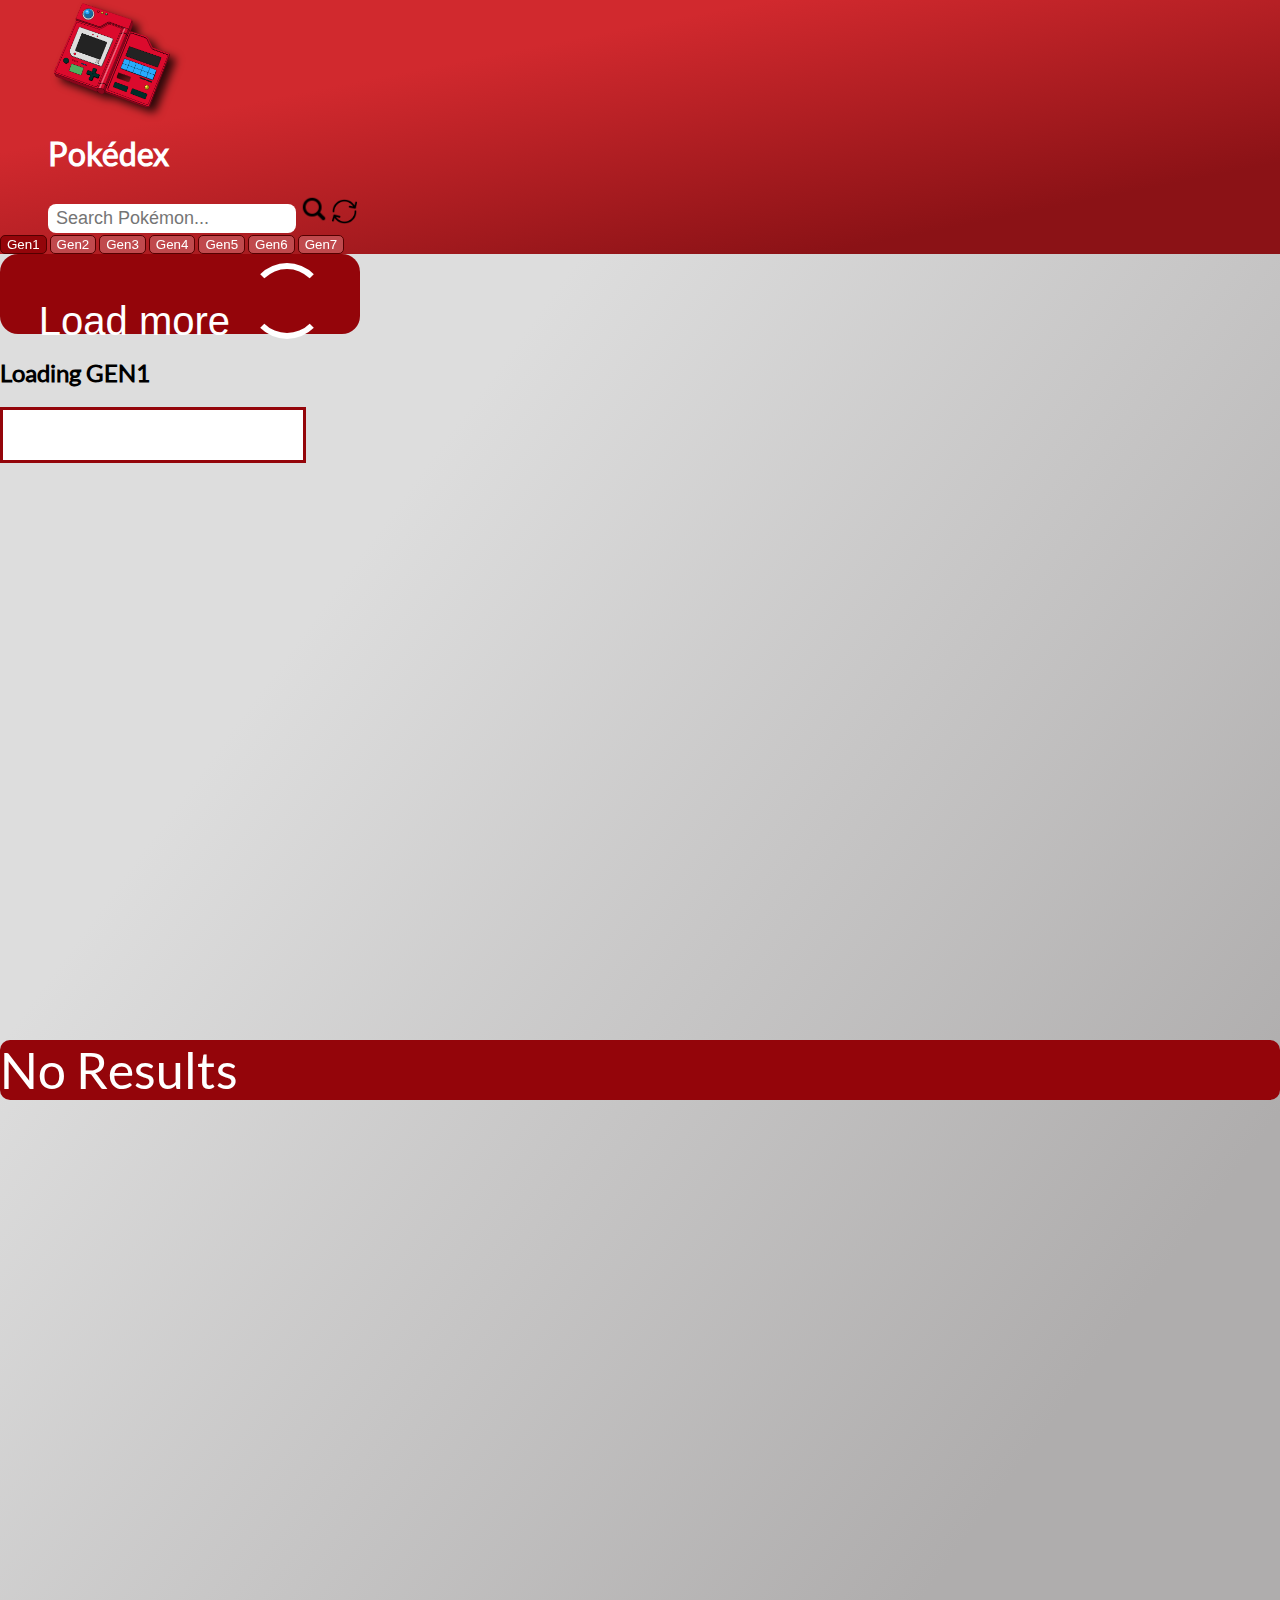
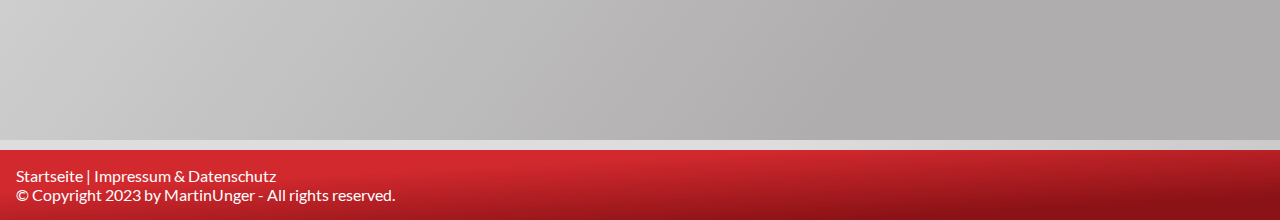
==== commit 2ef25bac: "overlay" ====
--- a/index.html
+++ b/index.html
@@ -31,7 +31,7 @@
     <header class="header text-center pb-3 ">
       <div class="d-flex justify-content-between  firstrow align-items-center pt-3 paddingx-5">
         <div class="d-flex align-items-center gap-5">   
-          <img class="curser-pointer pokedex" onclick="reset(currentGen)" src="img/pokedex.svg" alt="">     
+          <img id="pokedexImg" class="curser-pointer pokedex" onclick="reset(currentGen)" src="img/pokedex.svg" alt="">     
           <h1 class="curser-pointer" id="resetBtn" onclick="reset(currentGen)">Pokédex</h1>
         </div> 
               
--- a/style.css
+++ b/style.css
@@ -9,6 +9,7 @@
   margin: 0px;
   background: linear-gradient(to bottom right, #DDDDDD 30%, #afadad 82%);
   font-family: 'Lato', sans-serif !important;
+  padding-bottom: 20px;
 }
 
 input {
@@ -19,6 +20,13 @@
   outline: none;
  }
 
+.padding20 {
+  padding: 20px 20px 0px 20px;
+}
+
+.paddingLR {
+  padding: 0px 20px ;
+}
 
 header {
   background: linear-gradient(to bottom right, #D1292E 30%, #8b1216 82%);
@@ -31,7 +39,7 @@
 footer {
   background: linear-gradient(to bottom right, #D1292E 30%, #8b1216 82%);
   position: absolute;
-  bottom: 0;
+  bottom: -80px;
   left: 0;
   width: 100%;
   color: white;
@@ -114,9 +122,6 @@
   height: calc(100vh - 218px);
 }
 
-#loadmore {
-  margin-bottom: 90px;
-}
 
 .loadmore {
   height: 80px;
@@ -178,7 +183,6 @@
 
 .gens:hover {
   background-color: #94050a;
-  color: white;
 }
 
 .gens {
@@ -186,6 +190,7 @@
   border-radius: 5px;  
   background-color:  #c0494d;
   border: 0.5px solid rgb(84, 0, 0);
+  color: white;
 }
 
 .selected {
@@ -218,6 +223,7 @@
 }
 
 .pokemon-card {
+  color: rgb(222, 220, 220);
   margin: 10px;
   padding: 10px;
   width: 350px; 
@@ -240,6 +246,7 @@
 /* ===== overlay classes ===== */
 
 .overlay {
+  color: rgb(222, 220, 220);
   position: fixed;
   top: 0px;
   left: 0;
@@ -250,7 +257,6 @@
 }
 
 .overlay-content {
-  padding: 20px;
   border-radius: 10px;
   width: 500px;
 }
@@ -260,13 +266,69 @@
   height: 200px;
 }
 
+.selectableRow {
+  margin-top: -60px;
+  width: 100%;
+  background-color: rgb(255, 255, 255);
+  color: black;
+  border-top-right-radius: 20px;
+  border-top-left-radius: 20px;
+  
+}
+
+.selectableRow p {
+  margin-top: 60px;
+  font-size: 24px;
+  padding: 4px 12px;
+  border-radius: 20px;
+  cursor: pointer;
+}
+
+.selected_content {
+  text-align: center;
+  background-color: white;
+}
+
+.selected_content p {
+  margin: 0px 24px ;
+  margin-block-end: 0;
+  font-size: 20px;
+  color: black;
+}
+
 img.typeImg {
   width: 30px;
   height: 30px;
 }
 
+#abilities {
+  text-align: center;
+}
+
+#abilities p {
+  color: black;
+  font-size: 20px;
+  margin-block-end: 0;
+}
+
+#abilities, #evolutions {
+  background: white;
+  height: 140px;
+  border-bottom-left-radius: 10px;
+  border-bottom-right-radius: 10px;
+}
+
+.colorWhite {
+  color: white;
+}
+
 .pokemonStats {
   text-align: left;
+  background-color: white;
+  color: black;
+  height: 140px;
+  border-bottom-left-radius: 10px;
+  border-bottom-right-radius: 10px;
 }
 
 .stat-name {
@@ -293,7 +355,7 @@
 }
 
 .progress-bar {
-  background-color: white !important;
+  background-color: rgb(148, 148, 148) !important;
   color: black !important;
 }
 
@@ -407,61 +469,15 @@
   }
 }
 
-@media (max-height: 1000px) {
-  .overlay-content {
-    margin-top: 475px;
-  }
-}
-
-@media (max-height: 800px) {
-  .overlay-content {
-    margin-top: 590px;
-  }
-}
-
 @media (max-height: 680px) {
   .overlay-content {
-    margin-top: 680px;
-  }
-}
-
-@media (max-height: 590px) {
-  .overlay-content {
-    margin-top: 815px;
-  }
-}
-
-
+    margin-top: 320px;
+  }
+}
 
 @media (max-width: 856px) {
   .overlay-content {
     width: 400px;
-  }
-}
-
-@media (max-width: 420px) {
-  .overlay-content {
-    width: 300px;
-    font-size: smaller;
-  }
-
-  .pokemon-card {
-    width: 300px;
-  }
-
-  .typeImg {
-    width: 30px;
-    height: 30px;
-  }
-
-
-  .img100x100 {
-    width: 75px;
-    height: 75px;
-  }
-
-  #loadmore {
-    margin-bottom: 120px;
   }
 }
 
@@ -474,6 +490,9 @@
     padding-right: 5px;
     padding-left: 5px;
   }  
+  #pokedexImg {
+    display: none;
+  }
 }
 
 @media (max-width: 430px) {
@@ -482,8 +501,41 @@
   }
   .firstrow {
     flex-direction: column;
-    gap: 20px;
-  }
-}
-
-
+  }
+}
+
+@media (max-width: 420px) {
+  .overlay-content {
+    width: 100vw;
+    font-size: smaller;
+  }
+
+  .pokemon-card {
+    width: 300px;
+  }
+
+  .typeImg {
+    width: 30px;
+    height: 30px;
+  }
+
+  .selectableRow p {
+    font-size: 20px;
+  }
+
+  .img100x100 {
+    width: 75px;
+    height: 75px;
+  }
+
+  .progress {
+    width: 170px;
+  }
+
+}
+
+@media (max-width: 416px) {
+  footer {
+    bottom: -100px;
+  }
+}--- a/fonts.css
+++ b/fonts.css
@@ -4,7 +4,7 @@
     font-family: 'Roboto';
     font-style: normal;
     font-weight: 400;
-    src: url('/fonts/roboto-v30-latin-regular.woff2') format('woff2'); /* Chrome 36+, Opera 23+, Firefox 39+, Safari 12+, iOS 10+ */
+    src: url('fonts/roboto-v30-latin-regular.woff2') format('woff2'); /* Chrome 36+, Opera 23+, Firefox 39+, Safari 12+, iOS 10+ */
   }
 
   /* lato-regular - latin */
@@ -13,5 +13,5 @@
     font-family: 'Lato';
     font-style: normal;
     font-weight: 400;
-    src: url('../fonts/lato-v24-latin-regular.woff2') format('woff2'); /* Chrome 36+, Opera 23+, Firefox 39+, Safari 12+, iOS 10+ */
+    src: url('fonts/lato-v24-latin-regular.woff2') format('woff2'); /* Chrome 36+, Opera 23+, Firefox 39+, Safari 12+, iOS 10+ */
   }